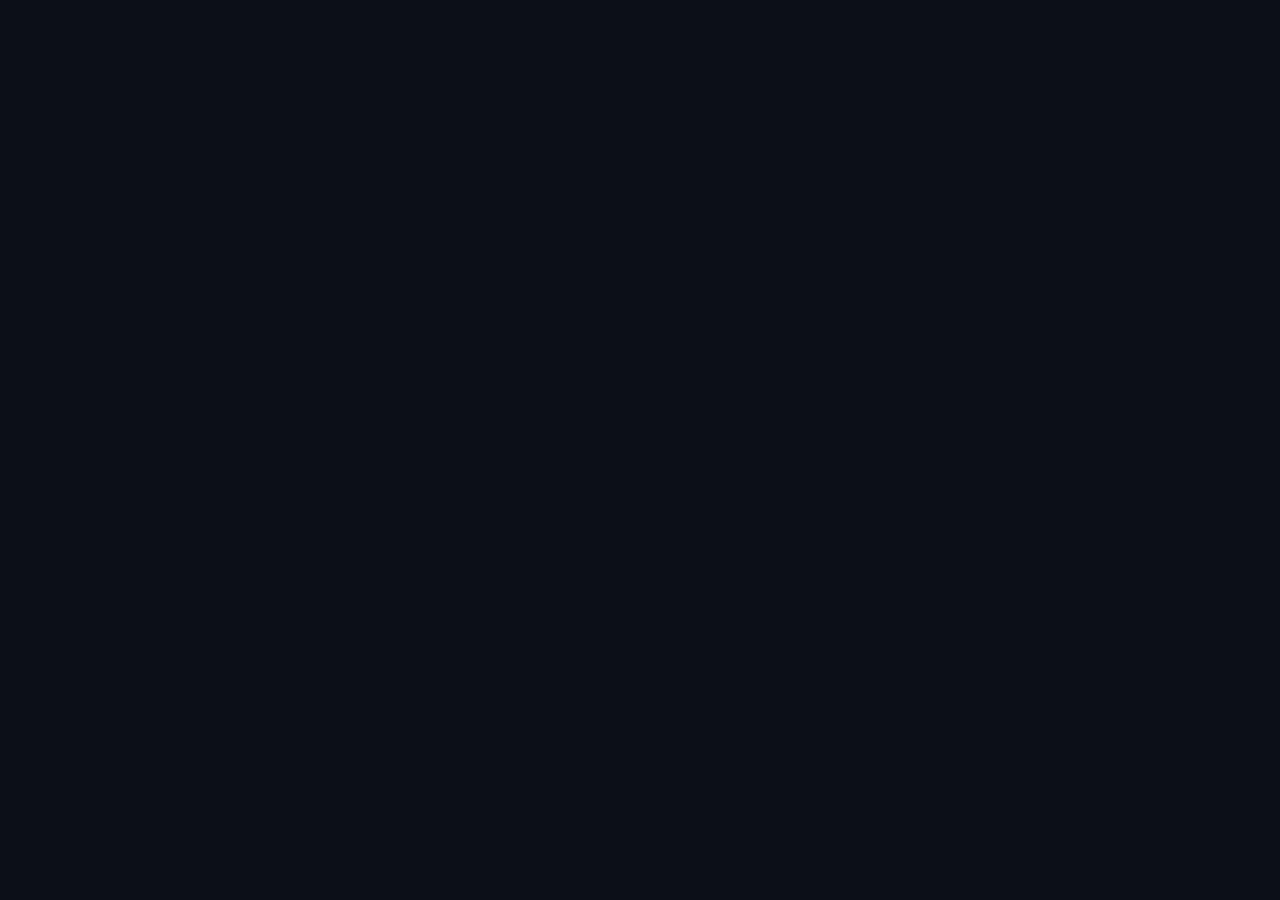
==== portfolio.html @ c758cdb6 "Add files via upload" ====
<!DOCTYPE html>
<html>

<head>
  <meta charset="utf-8">
  <title></title>
  <meta name="author" content="">
  <meta name="description" content="">
  <meta name="viewport" content="width=device-width, initial-scale=1">

  <link href="css/style.css" rel="stylesheet">
</head>

<body>
    
  <script src="js/script.js"></script>
</body>

</html>
---- css/style.css ----
* {
     padding: 0;
     margin: 0;
     font: 1rem 'Mulish', sans-serif;
     color: rgb(240, 240, 240);
}

html {
    scroll-behavior: smooth;
}

body {
    background: #0d1117;
}

.grid-coverer {
    display: grid;
    grid-template: auto auto auto / auto;
}

/* Header */

header{
    grid-row: 1;
}

header picture{
    grid-column: 1;
    height: 100%;

}

header picture img{
    object-fit: scale-down;
    height: 100%;
}

header nav{
    display: grid;
    grid-template: 3rem / 3rem auto;
    background: #141a24;
}

header nav .nav-buttons{
    grid-column: 2;
    display: flex;
    flex-direction: row;
    flex-wrap: nowrap;
    justify-content: center;
}

header nav .nav-buttons li {
    list-style: none;
    display: flex;
    justify-content: center;
    flex-direction: column;
}

header nav .nav-buttons li a, header nav .nav-dropdown .nav-dropbutton{
    display: block;
    padding: 0.3rem 1rem 0.3rem 1rem;
    margin: 0 0.3rem 0 0.3rem;
    border-radius: 0.5rem;
    border: 0.1rem solid #242f42;
    text-decoration: none;

}

header nav .nav-buttons li a:hover, .nav-dropbutton:hover{
    background: #0d1117;
}

.nav-dropbutton {
    background-color: #141a24;
    color: white;
    border: none;
    cursor: pointer;
}

.nav-dropbutton span {
    color: #2d3c55;
}

.nav-dropdown{
    position: relative;
    display: inline-block;
}

.nav-dropcontent {
    display: none;
    position: absolute;
    right: 0;
    overflow: auto;
}

.nav-dropcontent ul{
    border-radius: 0.5rem;
    border: 0.1rem solid #242f42;
    background: #141a24;
}

.nav-dropcontent ul li{
    border: none;
}

header nav .nav-dropcontent ul li a {
    color: rgb(240, 240, 240);
    text-decoration: none;
    display: block;
    border: none;
}

.display-block {
    display: block;
}






/* Main */

main {
    grid-row: 2;
    display: grid;
    grid-template: auto auto / auto;
}

main figure {
    grid-row: 1;
    display: grid;
    grid-template: auto 6rem auto/ auto 12rem auto;
    height: calc(100vh - 4rem);
    background-color: #222;
    background: url("../image/banner/500x800.png");
    background-size: cover;
    background-position: center;
}

main figure article {
    grid-row: 2;
    grid-column: 2;
    display: flex;
    flex-direction: row;
    flex-wrap: wrap;
    justify-content: center;
    align-items: center;
}

main figure article p {
    text-align: center;
    background: rgba(100, 124, 124, 0.7);
    border: 0.1rem solid white;
    border-radius: 0.5rem;
    padding: 1rem;

}

main #about {
    height: 100vh;
    display: grid;
    grid-template: 7rem auto / 20% auto 20%;
}

main #about h1 {
    grid-row: 1;
    grid-column: 2;
    font:2rem 'Mulish', sans-serif;
    padding: 2rem 0 0 0;
}

main #about p {
    grid-row: 2;
    grid-column: 2;
    padding: 0 0 2rem 0;
}

/* Footer */

footer{
    grid-row: 3;
}

@media (min-width: 512px) {
    /* Header */

    header nav .nav-buttons{
        justify-content: left;
    }

    /* Main */
    
        main figure{
            background: url("../image/banner/1024x800.png");
            background-size: cover;
        }
    
    /* Footer */
}

@media (min-width: 1024px) {
    /* Header */

    /* Main */
    
    main figure{
        background: url("../image/banner/1920x1200.png");
        background-size: cover;
    }

/* Footer */ 
}

@media (min-width: 1920px) {
    /* Header */

    /* Main */
    
    main figure{
        background: url("../image/banner/2560x1600.png");
        background-size: cover;
    }

/* Footer */
}
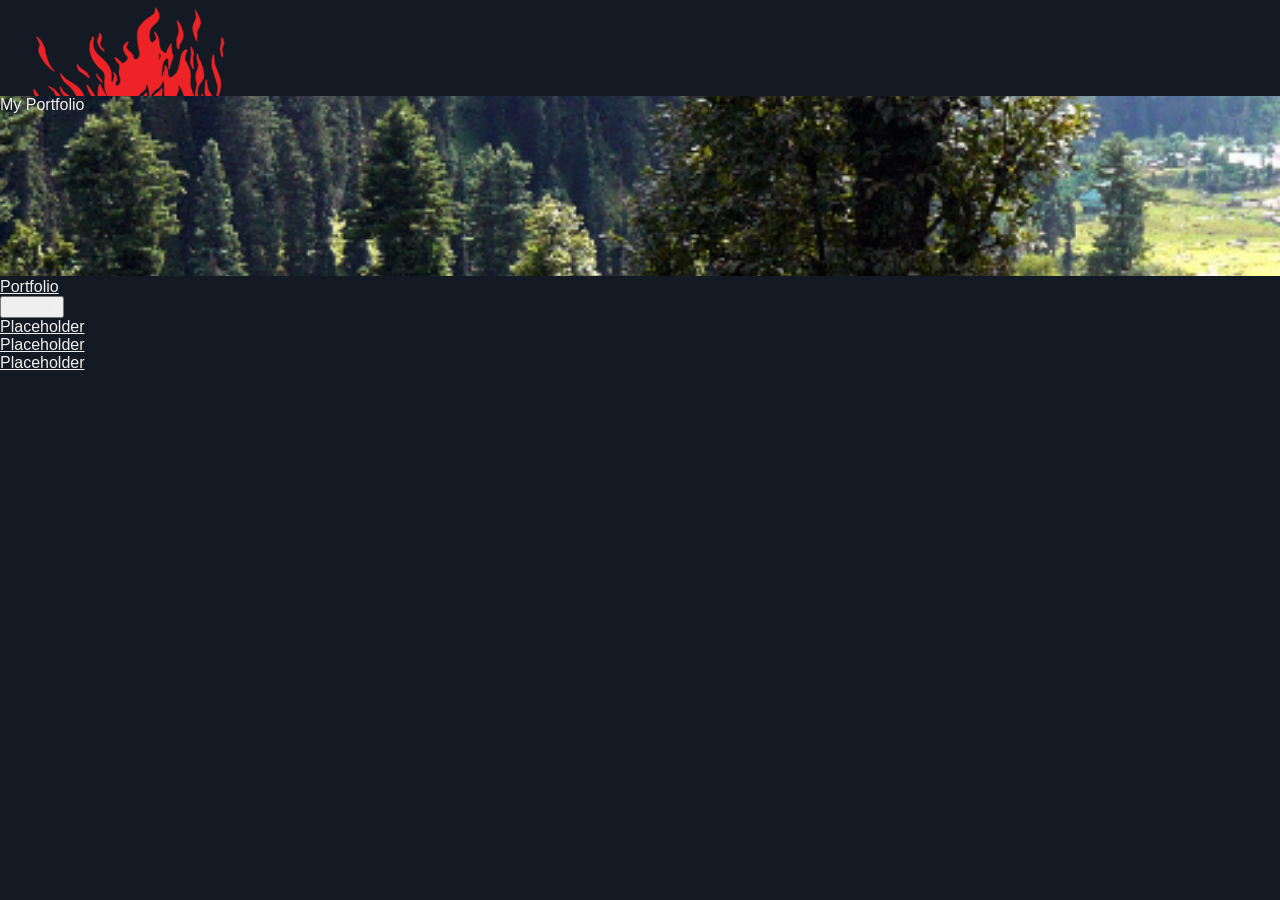
==== commit 22b85894: "Add files via upload" ====
--- a/portfolio.html
+++ b/portfolio.html
@@ -12,7 +12,43 @@
 </head>
 
 <body>
-    
+  <div class="grid-container">
+    <header id="header">
+        <nav>
+            <picture class="logo">
+                <img src="image/logo/logo.png" alt="">
+            </picture>
+            <ul class="nav-buttons">
+                <li><a href="index.html">Home</a></li>
+                <li><a href="portfolio.html">Portfolio</a></li>
+                <li>
+                    <div class="nav-dropdown">
+                        <button class="nav-dropbutton">Other <span>▼</span></button>
+                        <div id="nav-dropcontent" class="nav-dropcontent">
+                        <ul>
+                            <li><a href="#">Placeholder</a></li>
+                            <li><a href="#">Placeholder</a></li>
+                            <li><a href="#">Placeholder</a></li>
+                        </ul>
+                        </div>
+                    </div>
+                </li> 
+                <li class="-nav-lightmode"></li>
+            </ul>
+            
+        </nav>
+    </header>
+    <main class="main-portfolio">
+        <figure class="banner-portfolio">
+            <article>
+                <p>My Portfolio</p>
+            </article>
+        </figure>
+        <figure class="portfolio">  
+        </figure>
+    </main>
+    <footer></footer>
+</div>
   <script src="js/script.js"></script>
 </body>
 
--- a/css/style.css
+++ b/css/style.css
@@ -1,7 +1,7 @@
 * {
      padding: 0;
      margin: 0;
-     font: 1rem 'Mulish', sans-serif;
+     font:1rem 'Mulish', sans-serif;
      color: rgb(240, 240, 240);
 }
 
@@ -10,135 +10,75 @@
 }
 
 body {
-    background: #0d1117;
+    background: #141a24;
+    min-height: 100vh;
 }
 
-.grid-coverer {
+.grid-container {
     display: grid;
     grid-template: auto auto auto / auto;
+}
+
+h1 {
+    font-size: 1.5rem;
 }
 
 /* Header */
 
 header{
     grid-row: 1;
+    display: grid;
+    grid-template: 6rem / auto auto auto;
 }
 
-header picture{
+.nav-one {
     grid-column: 1;
-    height: 100%;
-
 }
 
-header picture img{
-    object-fit: scale-down;
+.nav-two {
+    grid-column: 3;
+}
+
+.nav-one ul, .nav-two ul{
+    list-style: none;
+    display: grid;
+    grid-template: auto / auto auto;
     height: 100%;
 }
 
-header nav{
-    display: grid;
-    grid-template: 3rem / 3rem auto;
-    background: #141a24;
+.nav-one ul li, .nav-two ul li {
+    display: flex;
+    justify-content: center;
+    align-items: center;
 }
 
-header nav .nav-buttons{
-    grid-column: 2;
-    display: flex;
-    flex-direction: row;
-    flex-wrap: nowrap;
-    justify-content: center;
+.nav-one ul li a, .nav-two ul li a {
+    text-decoration: none;
 }
-
-header nav .nav-buttons li {
-    list-style: none;
-    display: flex;
-    justify-content: center;
-    flex-direction: column;
-}
-
-header nav .nav-buttons li a, header nav .nav-dropdown .nav-dropbutton{
-    display: block;
-    padding: 0.3rem 1rem 0.3rem 1rem;
-    margin: 0 0.3rem 0 0.3rem;
-    border-radius: 0.5rem;
-    border: 0.1rem solid #242f42;
-    text-decoration: none;
-
-}
-
-header nav .nav-buttons li a:hover, .nav-dropbutton:hover{
-    background: #0d1117;
-}
-
-.nav-dropbutton {
-    background-color: #141a24;
-    color: white;
-    border: none;
-    cursor: pointer;
-}
-
-.nav-dropbutton span {
-    color: #2d3c55;
-}
-
-.nav-dropdown{
-    position: relative;
-    display: inline-block;
-}
-
-.nav-dropcontent {
-    display: none;
-    position: absolute;
-    right: 0;
-    overflow: auto;
-}
-
-.nav-dropcontent ul{
-    border-radius: 0.5rem;
-    border: 0.1rem solid #242f42;
-    background: #141a24;
-}
-
-.nav-dropcontent ul li{
-    border: none;
-}
-
-header nav .nav-dropcontent ul li a {
-    color: rgb(240, 240, 240);
-    text-decoration: none;
-    display: block;
-    border: none;
-}
-
-.display-block {
-    display: block;
-}
-
-
-
-
-
 
 /* Main */
 
 main {
     grid-row: 2;
     display: grid;
-    grid-template: auto auto / auto;
+    grid-template: auto auto auto/ auto;
 }
 
-main figure {
+main .banner, main .banner-portfolio {
     grid-row: 1;
     display: grid;
     grid-template: auto 6rem auto/ auto 12rem auto;
     height: calc(100vh - 4rem);
-    background-color: #222;
     background: url("../image/banner/500x800.png");
     background-size: cover;
     background-position: center;
 }
 
-main figure article {
+.main-portfolio .banner-portfolio {
+    height: 20vh;
+}
+
+main .banner article{
     grid-row: 2;
     grid-column: 2;
     display: flex;
@@ -148,7 +88,7 @@
     align-items: center;
 }
 
-main figure article p {
+main .banner article p{
     text-align: center;
     background: rgba(100, 124, 124, 0.7);
     border: 0.1rem solid white;
@@ -157,24 +97,10 @@
 
 }
 
-main #about {
-    height: 100vh;
-    display: grid;
-    grid-template: 7rem auto / 20% auto 20%;
+main .article{
+    padding: 3rem 2rem 0 2rem;
 }
 
-main #about h1 {
-    grid-row: 1;
-    grid-column: 2;
-    font:2rem 'Mulish', sans-serif;
-    padding: 2rem 0 0 0;
-}
-
-main #about p {
-    grid-row: 2;
-    grid-column: 2;
-    padding: 0 0 2rem 0;
-}
 
 /* Footer */
 
@@ -182,18 +108,15 @@
     grid-row: 3;
 }
 
-@media (min-width: 512px) {
+@media (min-width: 500px) {
     /* Header */
-
-    header nav .nav-buttons{
-        justify-content: left;
-    }
 
     /* Main */
     
-        main figure{
+        main .banner{
             background: url("../image/banner/1024x800.png");
             background-size: cover;
+            background-position: center;
         }
     
     /* Footer */
@@ -204,8 +127,9 @@
 
     /* Main */
     
-    main figure{
+    main .banner{
         background: url("../image/banner/1920x1200.png");
+        background-position: center;
         background-size: cover;
     }
 
@@ -217,9 +141,10 @@
 
     /* Main */
     
-    main figure{
+    main .banner{
         background: url("../image/banner/2560x1600.png");
         background-size: cover;
+        background-position: center;
     }
 
 /* Footer */
